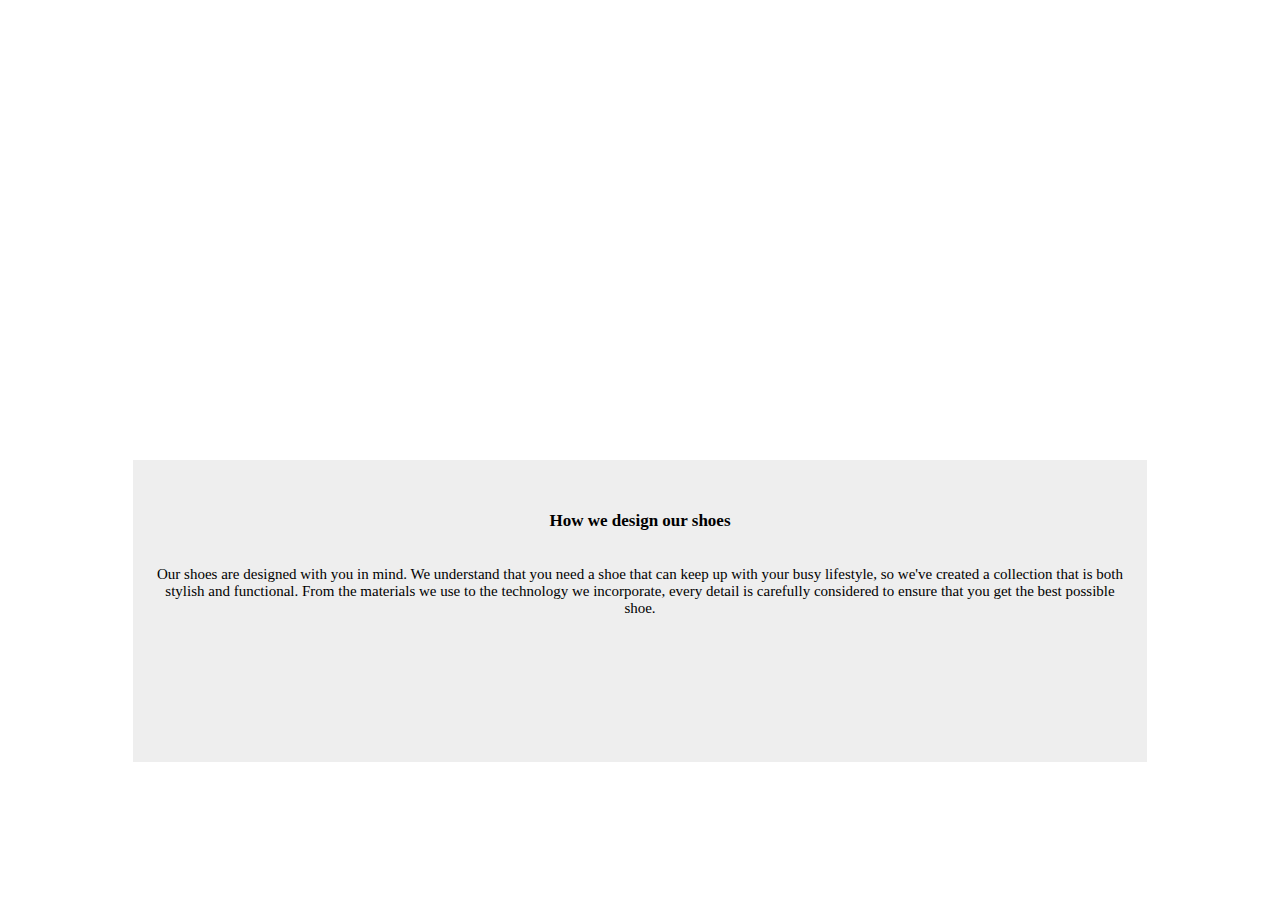
==== layout2.html @ 3bddb455 "v3" ====
<html>
<head>
    <meta charset="UTF-8">
    <title>layout2</title>
    <link rel="stylesheet" href="css/main2.css">
</head>
<body>

    <div class="main-background">
        <h4 class="main-title">Buy Our Shose</h4>
        <p class="main-text">
            Elevate your every step with our latest shoe collection! Designed for comfort, built for style, 
            and crafted to keep pace with your life, these shoes offer the perfect blend of functionality and fashion.
        </p>
        <button class="main-button">
            <a href="#">Shop Now</a>
        </button>
    </div>
    <div class="sub-box">
        <h6>How we design our shoes</h6>
        <p>
            Our shoes are designed with you in mind. We understand that you need a shoe that can keep up with your busy lifestyle, 
            so we've created a collection that is both stylish and functional. 
            From the materials we use to the technology we incorporate, every detail is carefully considered to ensure that you get the best possible shoe.
        </p>
    </div>











</body>
</html>
---- css/main2.css ----
.main-background {
    width:100%;
    height:500px;
    background-image: url(../img/background.png);
    background-size: cover;
    background-repeat: no-repeat;
    background-position: center;
    /* filter:brightness(40%); */
    padding: 1px; /*마진 콜랩스 땜에 패딩 좀 줘서 해결*/
    text-align: center;
    position: relative;
}

.main-title {
    color:white;
    font-size: 40px;
    margin-top: 100px;
    margin-bottom: 10px;
    text-align: center;

}

.main-text {
    color:white;
    font-size: 20px;
    padding-right: 100px;
    padding-left:100px;
    text-align: center;
}

.main-button {
    background-color: transparent;
    border:0;
    font-size: 25px;
    color:white;
    position:absolute;
    left:0;
    right:0;
    margin:auto;
    width: 150px;

}   

.main-button a {
    text-decoration: none;
    color: inherit;
    
}

.main-button:hover {
    color: blue;
}

.sub-box {
    background: #eee;
    width:80%;
    height: 300px;
    position:relative;
    top: -50px;
    margin: auto;
    padding: 1px;
}

.sub-box h6 {
    text-align: center;
    font-size: 17px;
    margin-top: 50px;
    margin-bottom: 1px;
}

.sub-box p {
    text-align: center;
    font-size: 15px;
    padding:20px;
}
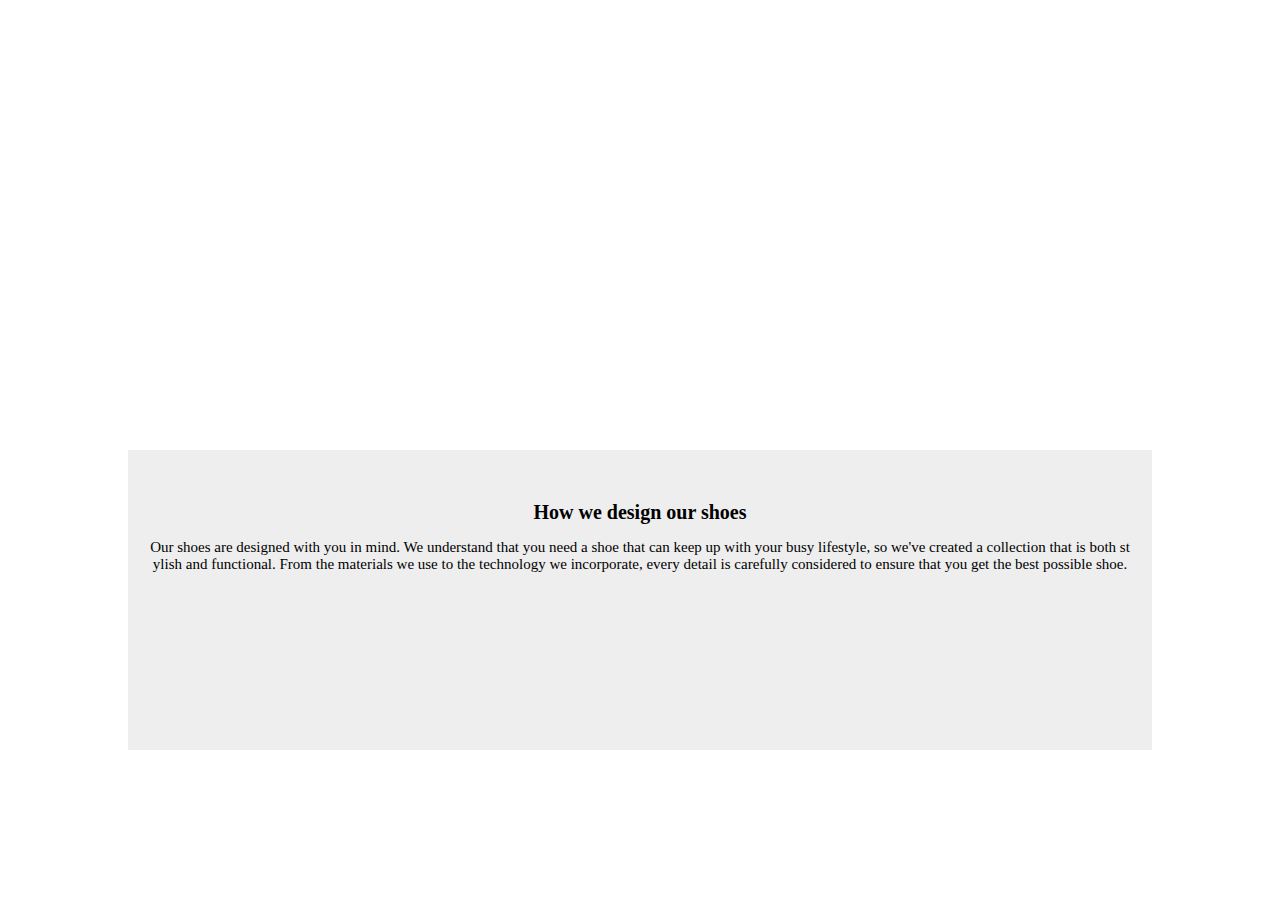
==== commit 4947826f: "CSS Normalization added" ====
--- a/layout2.html
+++ b/layout2.html
@@ -2,7 +2,9 @@
 <head>
     <meta charset="UTF-8">
     <title>layout2</title>
+    <link rel="stylesheet" href="css/normalize.css">
     <link rel="stylesheet" href="css/main2.css">
+    
 </head>
 <body>
 
@@ -17,7 +19,7 @@
         </button>
     </div>
     <div class="sub-box">
-        <h6>How we design our shoes</h6>
+        <h4>How we design our shoes</h4>
         <p>
             Our shoes are designed with you in mind. We understand that you need a shoe that can keep up with your busy lifestyle, 
             so we've created a collection that is both stylish and functional. 
--- a/css/main2.css
+++ b/css/main2.css
@@ -1,3 +1,8 @@
+
+div {
+    box-sizing : border-box; /*박스의 폭은 border까지 포함입니다*/
+}
+
 .main-background {
     width:100%;
     height:500px;
@@ -5,6 +10,7 @@
     background-size: cover;
     background-repeat: no-repeat;
     background-position: center;
+    
     /* filter:brightness(40%); */
     padding: 1px; /*마진 콜랩스 땜에 패딩 좀 줘서 해결*/
     text-align: center;
@@ -59,11 +65,13 @@
     top: -50px;
     margin: auto;
     padding: 1px;
+    word-break:break-all;
 }
 
-.sub-box h6 {
+.sub-box h4 {
     text-align: center;
-    font-size: 17px;
+    font-size: 20px;
+    font-weight:800;
     margin-top: 50px;
     margin-bottom: 1px;
 }
@@ -71,5 +79,6 @@
 .sub-box p {
     text-align: center;
     font-size: 15px;
-    padding:20px;
+    padding-left:20px;
+    padding-right:20px;
 }